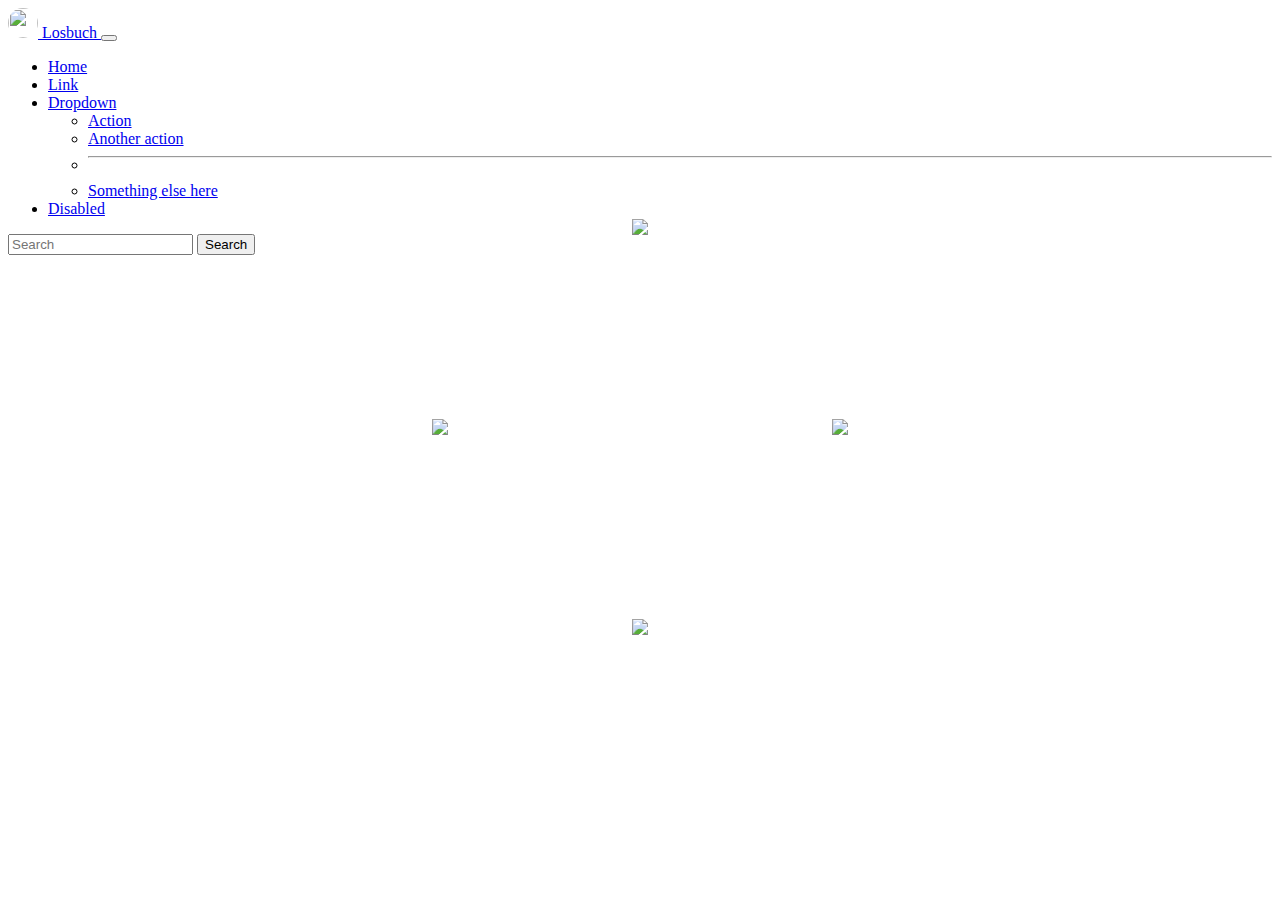
==== game.html @ 3a2810df "game" ====
<!DOCTYPE html>
<html lang="en">
    <head>
        <meta charset="UTF-8">
        <meta name="viewport" content="width=device-width, initial-scale=1.0"> 
        <title>Losbuch</title>   
        <link rel="icon" href="">
        <link href="https://cdn.jsdelivr.net/npm/bootstrap@5.0.2/dist/css/bootstrap.min.css" rel="stylesheet" integrity="sha384-EVSTQN3/azprG1Anm3QDgpJLIm9Nao0Yz1ztcQTwFspd3yD65VohhpuuCOmLASjC" crossorigin="anonymous">
        <script src="https://cdn.jsdelivr.net/npm/bootstrap@5.0.2/dist/js/bootstrap.bundle.min.js" integrity="sha384-MrcW6ZMFYlzcLA8Nl+NtUVF0sA7MsXsP1UyJoMp4YLEuNSfAP+JcXn/tWtIaxVXM" crossorigin="anonymous"></script>
        <script src="https://ajax.googleapis.com/ajax/libs/jquery/2.1.1/jquery.min.js"></script>
        <style>
          #container {
            width: 800px;
            height: 500px;
            margin: 10px auto;
           
            position: relative;
            border-radius: 50%;
            animation: spin 10s linear infinite;
          }
          .item {
            width: 200px;
            height: 200px;
            line-height: 30px;
            text-align: center;
            border-radius: 50%;
            position: absolute;
           
            animation: spin 10s linear infinite reverse;
          }
          @keyframes spin {
            100% {
              transform: rotate(1turn);
            }
          }
        </style>
    </head>
    <body>
        <nav class="navbar navbar-expand-lg navbar-light bg-light">
            <div class="container-fluid">
                <a class="navbar-brand" href="#">
                    <img src="images/dice-logo.png" alt="" width="30" height="30" class="d-inline-block align-text-top" style="border-radius: 50%;">
                    Losbuch
                  </a>
              <button class="navbar-toggler" type="button" data-bs-toggle="collapse" data-bs-target="#navbarSupportedContent" aria-controls="navbarSupportedContent" aria-expanded="false" aria-label="Toggle navigation">
                <span class="navbar-toggler-icon"></span>
              </button>
              <div class="collapse navbar-collapse" id="navbarSupportedContent">
                <ul class="navbar-nav me-auto mb-2 mb-lg-0">
                  <li class="nav-item">
                    <a class="nav-link active" aria-current="page" href="#">Home</a>
                  </li>
                  <li class="nav-item">
                    <a class="nav-link" href="#">Link</a>
                  </li>
                  <li class="nav-item dropdown">
                    <a class="nav-link dropdown-toggle" href="#" id="navbarDropdown" role="button" data-bs-toggle="dropdown" aria-expanded="false">
                      Dropdown
                    </a>
                    <ul class="dropdown-menu" aria-labelledby="navbarDropdown">
                      <li><a class="dropdown-item" href="#">Action</a></li>
                      <li><a class="dropdown-item" href="#">Another action</a></li>
                      <li><hr class="dropdown-divider"></li>
                      <li><a class="dropdown-item" href="#">Something else here</a></li>
                    </ul>
                  </li>
                  <li class="nav-item">
                    <a class="nav-link disabled" href="#" tabindex="-1" aria-disabled="true">Disabled</a>
                  </li>
                </ul>
                <form class="d-flex">
                  <input class="form-control me-2" type="search" placeholder="Search" aria-label="Search">
                  <button class="btn btn-outline-success" type="submit">Search</button>
                </form>
              </div>
            </div>
          </nav>

          <div id="container">
            <div class="item"><img src="images/wheel.png" width="100%"></div>
            <div class="item"><img src="images/wheel.png" width="100%"></div>
            <div class="item"><img src="images/wheel.png" width="100%"></div>
            <div class="item"><img src="images/wheel.png" width="100%"></div>
            
          </div>

    </body>

    <script>
      var radius = 200; // adjust to move out items in and out 
      var fields = $('.item'),
        container = $('#container'),
        width = container.width(),
        height = container.height();
      var angle = 0,
        step = (2 * Math.PI) / fields.length;
      fields.each(function() {
        var x = Math.round(width / 2 + radius * Math.cos(angle) - $(this).width() / 2);
        var y = Math.round(height / 2 + radius * Math.sin(angle) - $(this).height() / 2);
        if (window.console) {
          console.log($(this).text(), x, y);
        }
        $(this).css({
          left: x + 'px',
          top: y + 'px'
        });
        angle += step;
      });
    </script>
</html>
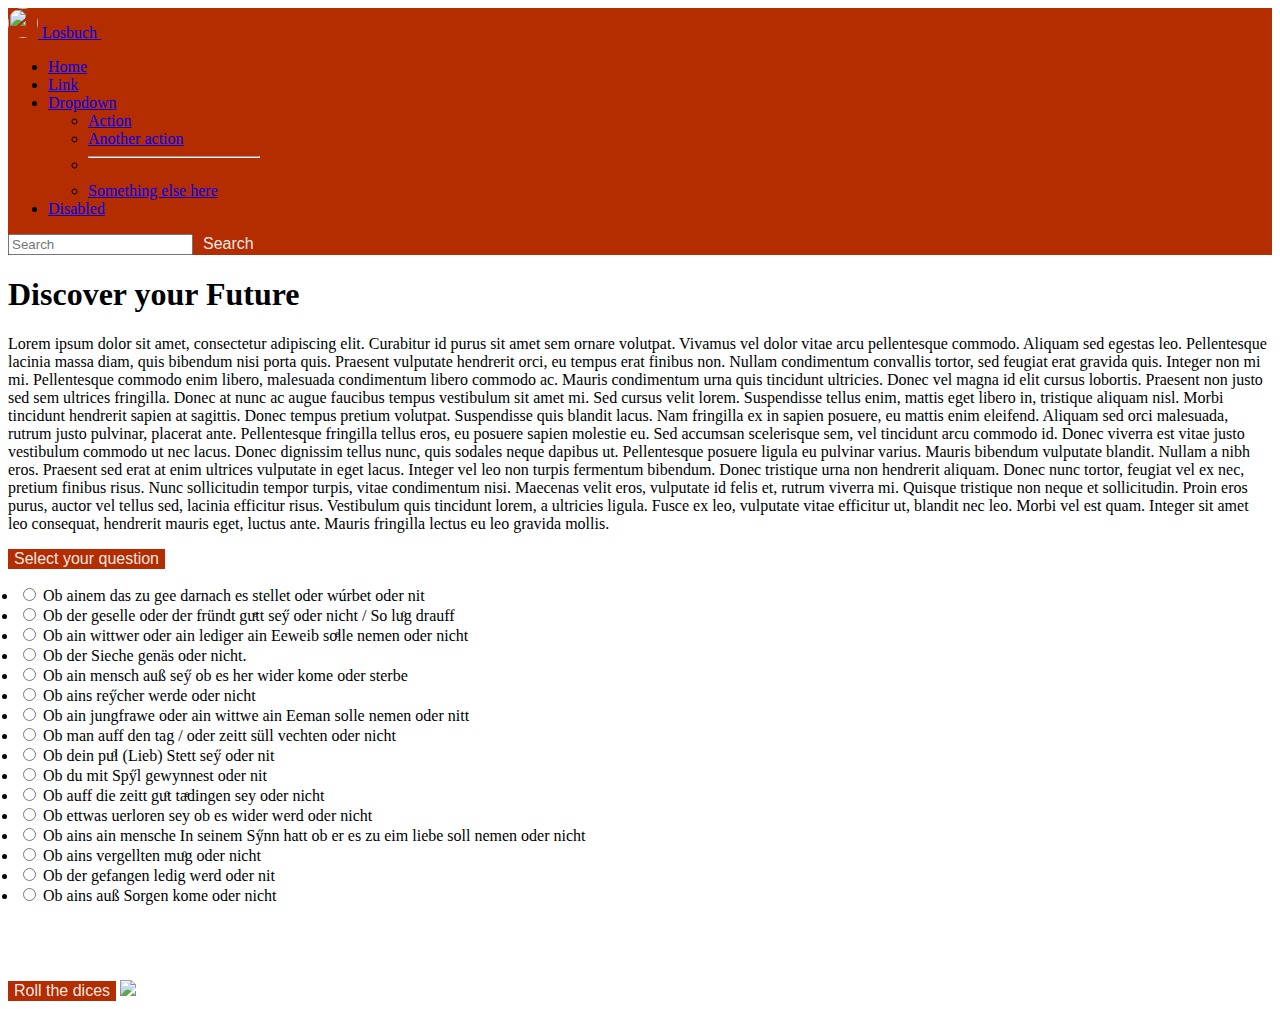
==== commit 4496bc90: "update" ====
--- a/game.html
+++ b/game.html
@@ -4,10 +4,11 @@
         <meta charset="UTF-8">
         <meta name="viewport" content="width=device-width, initial-scale=1.0"> 
         <title>Losbuch</title>   
-        <link rel="icon" href="">
+        <link rel="icon" href="images/dice-logo-circular.png">
         <link href="https://cdn.jsdelivr.net/npm/bootstrap@5.0.2/dist/css/bootstrap.min.css" rel="stylesheet" integrity="sha384-EVSTQN3/azprG1Anm3QDgpJLIm9Nao0Yz1ztcQTwFspd3yD65VohhpuuCOmLASjC" crossorigin="anonymous">
         <script src="https://cdn.jsdelivr.net/npm/bootstrap@5.0.2/dist/js/bootstrap.bundle.min.js" integrity="sha384-MrcW6ZMFYlzcLA8Nl+NtUVF0sA7MsXsP1UyJoMp4YLEuNSfAP+JcXn/tWtIaxVXM" crossorigin="anonymous"></script>
         <script src="https://ajax.googleapis.com/ajax/libs/jquery/2.1.1/jquery.min.js"></script>
+        <link rel="stylesheet" href="stylesheet.css">
         <style>
           #container {
             width: 800px;
@@ -16,7 +17,7 @@
            
             position: relative;
             border-radius: 50%;
-            animation: spin 10s linear infinite;
+            animation: spin 20s linear infinite;
           }
           .item {
             width: 200px;
@@ -76,13 +77,128 @@
             </div>
           </nav>
 
-          <div id="container">
-            <div class="item"><img src="images/wheel.png" width="100%"></div>
-            <div class="item"><img src="images/wheel.png" width="100%"></div>
-            <div class="item"><img src="images/wheel.png" width="100%"></div>
-            <div class="item"><img src="images/wheel.png" width="100%"></div>
-            
+          <div class="container">
+              <h1>Discover your Future</h1>
+              <p>Lorem ipsum dolor sit amet, consectetur adipiscing elit. Curabitur id purus sit amet sem ornare volutpat. Vivamus vel dolor vitae arcu pellentesque commodo. Aliquam sed egestas leo. Pellentesque lacinia massa diam, quis bibendum nisi porta quis. Praesent vulputate hendrerit orci, eu tempus erat finibus non. Nullam condimentum convallis tortor, sed feugiat erat gravida quis. Integer non mi mi. Pellentesque commodo enim libero, malesuada condimentum libero commodo ac. Mauris condimentum urna quis tincidunt ultricies.
+
+                Donec vel magna id elit cursus lobortis. Praesent non justo sed sem ultrices fringilla. Donec at nunc ac augue faucibus tempus vestibulum sit amet mi. Sed cursus velit lorem. Suspendisse tellus enim, mattis eget libero in, tristique aliquam nisl. Morbi tincidunt hendrerit sapien at sagittis. Donec tempus pretium volutpat. Suspendisse quis blandit lacus. Nam fringilla ex in sapien posuere, eu mattis enim eleifend. Aliquam sed orci malesuada, rutrum justo pulvinar, placerat ante. Pellentesque fringilla tellus eros, eu posuere sapien molestie eu. Sed accumsan scelerisque sem, vel tincidunt arcu commodo id. Donec viverra est vitae justo vestibulum commodo ut nec lacus. Donec dignissim tellus nunc, quis sodales neque dapibus ut. Pellentesque posuere ligula eu pulvinar varius. Mauris bibendum vulputate blandit.
+                
+                Nullam a nibh eros. Praesent sed erat at enim ultrices vulputate in eget lacus. Integer vel leo non turpis fermentum bibendum. Donec tristique urna non hendrerit aliquam. Donec nunc tortor, feugiat vel ex nec, pretium finibus risus. Nunc sollicitudin tempor turpis, vitae condimentum nisi. Maecenas velit eros, vulputate id felis et, rutrum viverra mi. Quisque tristique non neque et sollicitudin. Proin eros purus, auctor vel tellus sed, lacinia efficitur risus. Vestibulum quis tincidunt lorem, a ultricies ligula. Fusce ex leo, vulputate vitae efficitur ut, blandit nec leo. Morbi vel est quam. Integer sit amet leo consequat, hendrerit mauris eget, luctus ante. Mauris fringilla lectus eu leo gravida mollis.</p>
+          
+
+          <div class="dropdown d-grid gap-2 col-6 mx-auto">
+            <button class="btn btn-info dropdown-toggle btn-lg" type="button" id="dropdownMenuButton1" data-bs-toggle="dropdown" aria-expanded="false">Select your question</button>
+            <ul class="dropdown-menu" aria-labelledby="dropdownMenuButton1" style=" padding-left:10px;padding-right:10px;">
+                <li>
+                    <div class="form-check">
+                        <input class="form-check-input" type="radio" name="flexRadioDefault" id="flexRadioDefault1">
+                    <label class="form-check-label" for="flexRadioDefault1">Ob ainem das zu gee darnach es stellet oder wúrbet oder nit</label>
+                    </div>
+                </li>
+                <li>
+                    <div class="form-check">
+                        <input class="form-check-input" type="radio" name="flexRadioDefault" id="flexRadioDefault1">
+                    <label class="form-check-label" for="flexRadioDefault1">Ob der geselle oder der fründt guͤtt sey̋ oder nicht / So luͦg drauff</label>
+                    </div>
+                </li>
+                <li>
+                    <div class="form-check">
+                        <input class="form-check-input" type="radio" name="flexRadioDefault" id="flexRadioDefault1">
+                    <label class="form-check-label" for="flexRadioDefault1">Ob ain wittwer oder ain lediger ain Eeweib soͤlle nemen oder nicht</label>
+                    </div>
+                </li>
+                <li>
+                    <div class="form-check">
+                        <input class="form-check-input" type="radio" name="flexRadioDefault" id="flexRadioDefault1">
+                    <label class="form-check-label" for="flexRadioDefault1">Ob der Sieche genäs oder nicht.</label>
+                    </div>
+                </li>
+                <li>
+                    <div class="form-check">
+                        <input class="form-check-input" type="radio" name="flexRadioDefault" id="flexRadioDefault1">
+                    <label class="form-check-label" for="flexRadioDefault1">Ob ain mensch auß sey̋ ob es her wider kome oder sterbe</label>
+                    </div>
+                </li>
+                <li>
+                    <div class="form-check">
+                        <input class="form-check-input" type="radio" name="flexRadioDefault" id="flexRadioDefault1">
+                    <label class="form-check-label" for="flexRadioDefault1">Ob ains rey̋cher werde oder nicht</label>
+                    </div>
+                </li>
+                <li>
+                    <div class="form-check">
+                        <input class="form-check-input" type="radio" name="flexRadioDefault" id="flexRadioDefault1">
+                    <label class="form-check-label" for="flexRadioDefault1">Ob ain jungfrawe oder ain wittwe ain Eeman solle nemen oder nitt</label>
+                    </div>
+                </li>
+                <li>
+                    <div class="form-check">
+                        <input class="form-check-input" type="radio" name="flexRadioDefault" id="flexRadioDefault1">
+                    <label class="form-check-label" for="flexRadioDefault1">Ob man auff den tag / oder zeitt süll vechten oder nicht</label>
+                    </div>
+                </li>
+                <li>
+                    <div class="form-check">
+                        <input class="form-check-input" type="radio" name="flexRadioDefault" id="flexRadioDefault1">
+                    <label class="form-check-label" for="flexRadioDefault1">Ob dein puͦl (Lieb) Stett sey̋ oder nit</label>
+                    </div>
+                </li>
+                <li>
+                    <div class="form-check">
+                        <input class="form-check-input" type="radio" name="flexRadioDefault" id="flexRadioDefault1">
+                    <label class="form-check-label" for="flexRadioDefault1">Ob du mit Spy̋l gewynnest oder nit</label>
+                    </div>
+                </li>
+                <li>
+                    <div class="form-check">
+                        <input class="form-check-input" type="radio" name="flexRadioDefault" id="flexRadioDefault1">
+                    <label class="form-check-label" for="flexRadioDefault1">Ob auff die zeitt guͦt taͤdingen sey oder nicht</label>
+                    </div>
+                </li>
+                <li>
+                    <div class="form-check">
+                        <input class="form-check-input" type="radio" name="flexRadioDefault" id="flexRadioDefault1">
+                    <label class="form-check-label" for="flexRadioDefault1">Ob ettwas uerloren sey ob es wider werd oder nicht</label>
+                    </div>
+                </li>
+                <li>
+                    <div class="form-check">
+                        <input class="form-check-input" type="radio" name="flexRadioDefault" id="flexRadioDefault1">
+                    <label class="form-check-label" for="flexRadioDefault1">Ob ains ain mensche In seinem Sy̋nn hatt ob er es zu eim liebe soll nemen oder nicht</label>
+                    </div>
+                </li>
+                <li>
+                    <div class="form-check">
+                        <input class="form-check-input" type="radio" name="flexRadioDefault" id="flexRadioDefault1">
+                    <label class="form-check-label" for="flexRadioDefault1">Ob ains vergellten muͦg oder nicht</label>
+                    </div>
+                </li>
+                <li>
+                    <div class="form-check">
+                        <input class="form-check-input" type="radio" name="flexRadioDefault" id="flexRadioDefault1">
+                    <label class="form-check-label" for="flexRadioDefault1">Ob der gefangen ledig werd oder nit</label>
+                    </div>
+                </li>
+                <li>
+                    <div class="form-check">
+                        <input class="form-check-input" type="radio" name="flexRadioDefault" id="flexRadioDefault1">
+                    <label class="form-check-label" for="flexRadioDefault1">Ob ains auß Sorgen kome oder nicht</label>
+                    </div>
+                </li>
+            </ul>
           </div>
+
+          
+
+          <div class="d-grid gap-2 col-6 mx-auto">
+            <button type="button" class="btn btn-primary btn-lg" style="margin-top:60px;" onclick="randomIntFromInterval(2,10);">Roll the dices</button>
+            <img src="images/dice.gif">
+          </div>
+        </div>
+
+
+
+        
 
     </body>
 
@@ -106,5 +222,14 @@
         });
         angle += step;
       });
+
+
+     
+
+
+function randomIntFromInterval(min, max) { // Generiert Zufallszahl von 2 (Augensumme 2) bis 10 (Augensumme 10) 
+  return Math.floor(Math.random() * (max - min + 1) + min);
+}
+
     </script>
 </html>--- a/stylesheet.css
+++ b/stylesheet.css
@@ -0,0 +1,98 @@
+<<<<<<< Updated upstream
+@font-face {
+  font-family: Quicksand;
+  src: url(font/Quicksand-Regular.ttf);
+}
+body {
+  font-family: 'Quicksand' !important;
+}
+
+
+
+#container {
+            width: 800px;
+            height: 500px;
+            margin: 10px auto;
+           
+            position: relative;
+            border-radius: 50%;
+            animation: spin 10s linear infinite;
+          }
+          .item {
+            width: 200px;
+            height: 200px;
+            line-height: 30px;
+            text-align: center;
+            border-radius: 50%;
+            position: absolute;
+           
+            animation: spin 10s linear infinite reverse;
+          }
+          @keyframes spin {
+            100% {
+              transform: rotate(1turn);
+            }
+          }
+            .navbar {
+    background: #b32d00;
+    display: grid;
+    grid-template-rows: auto;
+    grid-template-columns: max-content auto max-content;
+    grid-template-areas: "logo title menus menus menus search";
+    justify-items: stretch;
+    align-items: stretch;
+    column-gap: 0px;
+  }
+  .logo {
+
+    grid-area: logo;
+    width: 55px;
+    justify-content: left;
+    
+    padding: 6px;
+    
+  }
+  .title {
+      grid-area: title;
+    font-size:xx-large;
+    font-weight: 500;
+    font-family:'Segoe UI', Tahoma, Geneva, Verdana, sans-serif;
+    color: rgba(245, 245, 245, 0.959);
+    align-self: center;
+  }
+  
+  .menus {
+
+    grid-area: menus;
+    display:flex;
+    flex-direction: row;
+    justify-content: right;
+   
+  }
+  
+  .menus * {
+    padding: 1em;
+    padding-left: 3em;
+    padding-right: 3em;
+  }
+
+  button {
+      background-color:#b32d00;
+      border: none;
+      color:rgba(245, 245, 245, 0.959);
+      font-family:'Segoe UI', Tahoma, Geneva, Verdana, sans-serif;
+      font-size: 1em;
+      
+  }
+  .search {
+    grid-area: search;
+    align-self: center;
+    justify-content: right;
+  }
+=======
+html {
+    position: relative;
+    min-height: 100%;
+    height: 100%;
+}
+>>>>>>> Stashed changes
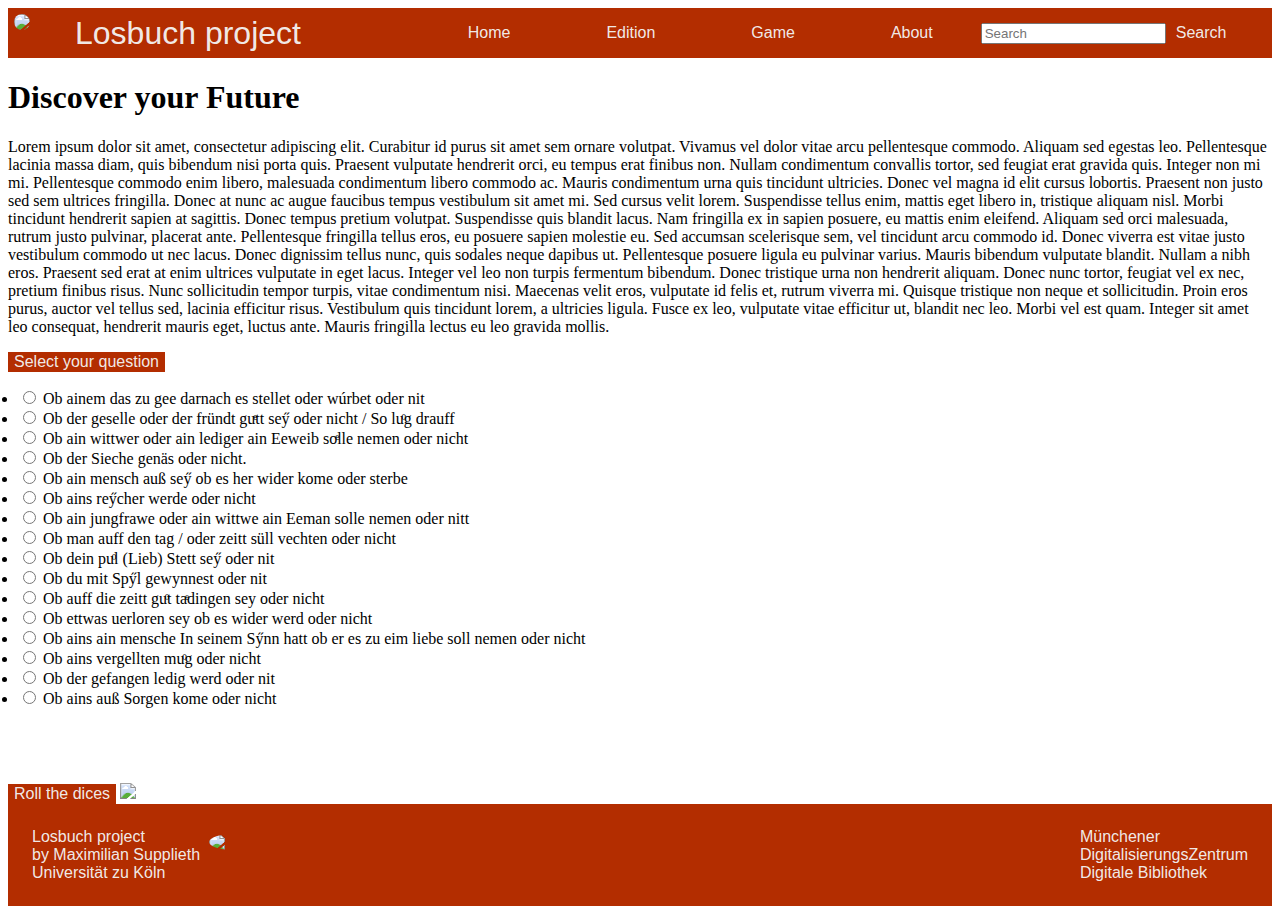
==== commit 8d828295: "Added header and footer" ====
--- a/game.html
+++ b/game.html
@@ -37,45 +37,29 @@
         </style>
     </head>
     <body>
-        <nav class="navbar navbar-expand-lg navbar-light bg-light">
-            <div class="container-fluid">
-                <a class="navbar-brand" href="#">
-                    <img src="images/dice-logo.png" alt="" width="30" height="30" class="d-inline-block align-text-top" style="border-radius: 50%;">
-                    Losbuch
-                  </a>
-              <button class="navbar-toggler" type="button" data-bs-toggle="collapse" data-bs-target="#navbarSupportedContent" aria-controls="navbarSupportedContent" aria-expanded="false" aria-label="Toggle navigation">
-                <span class="navbar-toggler-icon"></span>
-              </button>
-              <div class="collapse navbar-collapse" id="navbarSupportedContent">
-                <ul class="navbar-nav me-auto mb-2 mb-lg-0">
-                  <li class="nav-item">
-                    <a class="nav-link active" aria-current="page" href="#">Home</a>
-                  </li>
-                  <li class="nav-item">
-                    <a class="nav-link" href="#">Link</a>
-                  </li>
-                  <li class="nav-item dropdown">
-                    <a class="nav-link dropdown-toggle" href="#" id="navbarDropdown" role="button" data-bs-toggle="dropdown" aria-expanded="false">
-                      Dropdown
-                    </a>
-                    <ul class="dropdown-menu" aria-labelledby="navbarDropdown">
-                      <li><a class="dropdown-item" href="#">Action</a></li>
-                      <li><a class="dropdown-item" href="#">Another action</a></li>
-                      <li><hr class="dropdown-divider"></li>
-                      <li><a class="dropdown-item" href="#">Something else here</a></li>
-                    </ul>
-                  </li>
-                  <li class="nav-item">
-                    <a class="nav-link disabled" href="#" tabindex="-1" aria-disabled="true">Disabled</a>
-                  </li>
-                </ul>
-                <form class="d-flex">
-                  <input class="form-control me-2" type="search" placeholder="Search" aria-label="Search">
-                  <button class="btn btn-outline-success" type="submit">Search</button>
-                </form>
-              </div>
-            </div>
+        <div class="nav-container">
+        <nav class="navbar">
+            
+            <div class="logo">
+                <img src="dice-logo.png" width="50px" style="border-radius: 50%;"/>
+                </div>
+                <div class="title">Losbuch project</div>
+           
+                <div class="menus">
+                    <button>Home</button>
+                    <button>Edition</button>
+                    <button>Game</button>
+                    <button>About</button>
+                </div>
+               <div class="search">
+                <form>
+                    <input type="search" placeholder="Search" aria-label="Search">
+                    <button type="submit">Search</button>
+                  </form>
+               </div>
+
           </nav>
+    </div>
 
           <div class="container">
               <h1>Discover your Future</h1>
@@ -191,12 +175,27 @@
           
 
           <div class="d-grid gap-2 col-6 mx-auto">
-            <button type="button" class="btn btn-primary btn-lg" style="margin-top:60px;" onclick="randomIntFromInterval(2,10);">Roll the dices</button>
+            <button type="button" class="btn btn-primary btn-lg" style="margin-top:60px;" onclick="randomIntFromInterval();">Roll the dices</button>
             <img src="images/dice.gif">
           </div>
         </div>
 
-
+<div class="footer">
+        <div class="project">
+            Losbuch project <br/> 
+            by Maximilian Supplieth <br/> 
+            Universität zu Köln
+        </div>
+        <div class="logo">
+            <img src="images/dice-logo-circular.png" class="center"/>
+        </div>
+        <div class="affiliation">
+            Münchener <br/> 
+            DigitalisierungsZentrum <br/>
+            Digitale Bibliothek
+        </div>
+            
+    </div>
 
         
 
@@ -232,4 +231,4 @@
 }
 
     </script>
-</html>+</html>
--- a/stylesheet.css
+++ b/stylesheet.css
@@ -1,4 +1,4 @@
-<<<<<<< Updated upstream
+<<<<<<< Updated upstream
 @font-face {
   font-family: Quicksand;
   src: url(font/Quicksand-Regular.ttf);
@@ -89,10 +89,57 @@
     align-self: center;
     justify-content: right;
   }
-=======
-html {
-    position: relative;
-    min-height: 100%;
-    height: 100%;
-}
->>>>>>> Stashed changes
+
+.footer {
+    background: #b32d00;
+    display: grid;
+    grid-template-rows: 100%;
+    grid-template-columns: max-content auto max-content;
+    grid-template-areas: "project logo affiliation";
+    justify-items: stretch;
+    align-items: stretch;
+    column-gap: auto;
+    padding:1.5em;
+}
+.project {
+    
+    grid-area: project;
+    color:rgba(245, 245, 245, 0.959);
+      font-family:'Segoe UI', Tahoma, Geneva, Verdana, sans-serif;
+      font-size: 1em;
+      
+
+}
+
+.logo {
+    
+    grid-area: logo;
+    justify-content: center;
+    
+    
+}
+.center {
+    display: block;
+    margin-left: auto;
+    margin-right: auto;
+    width: 50px;
+    border-radius: 50%;
+}
+
+.affiliation {
+    
+    grid-area: affiliation;
+    justify-content: right;
+    align-self: right;
+
+    color:rgba(245, 245, 245, 0.959);
+      font-family:'Segoe UI', Tahoma, Geneva, Verdana, sans-serif;
+      font-size: 1em;
+}
+=======
+html {
+    position: relative;
+    min-height: 100%;
+    height: 100%;
+}
+>>>>>>> Stashed changes
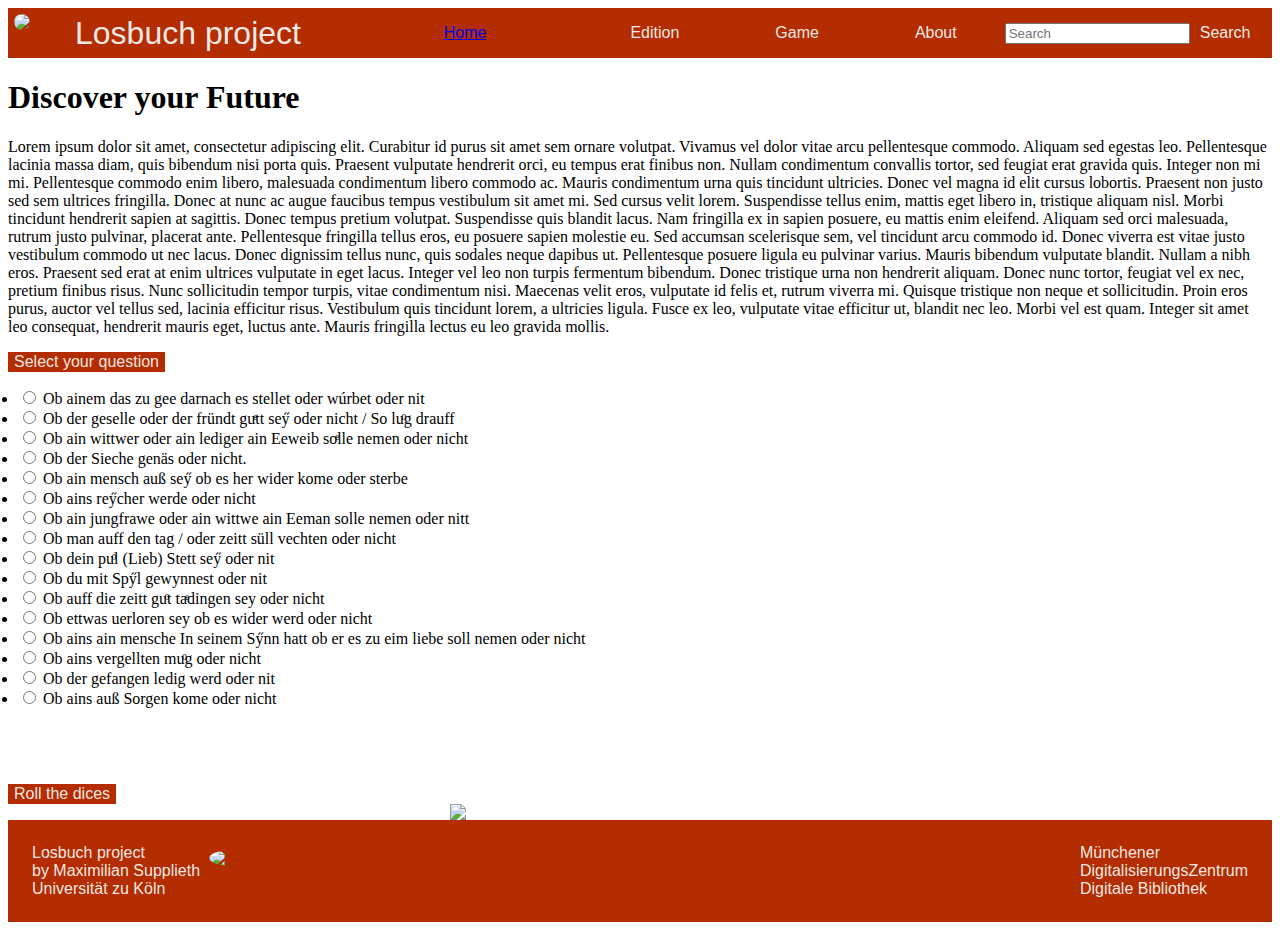
==== commit 8d8ed18e: "update" ====
--- a/game.html
+++ b/game.html
@@ -41,12 +41,12 @@
         <nav class="navbar">
             
             <div class="logo">
-                <img src="dice-logo.png" width="50px" style="border-radius: 50%;"/>
+                <img src="images/dice-logo.png" width="50px" style="border-radius: 50%;"/>
                 </div>
                 <div class="title">Losbuch project</div>
            
                 <div class="menus">
-                    <button>Home</button>
+                    <button><a href="index.html">Home</a></button>
                     <button>Edition</button>
                     <button>Game</button>
                     <button>About</button>
@@ -176,7 +176,10 @@
 
           <div class="d-grid gap-2 col-6 mx-auto">
             <button type="button" class="btn btn-primary btn-lg" style="margin-top:60px;" onclick="randomIntFromInterval();">Roll the dices</button>
-            <img src="images/dice.gif">
+            <img src="images/dices-icon.png" style="display: block;
+            margin-left: auto;
+            margin-right: auto;
+            width: 30%;">
           </div>
         </div>
 
--- a/stylesheet.css
+++ b/stylesheet.css
@@ -1,4 +1,7 @@
 <<<<<<< Updated upstream
+<<<<<<< Updated upstream
+=======
+>>>>>>> Stashed changes
 @font-face {
   font-family: Quicksand;
   src: url(font/Quicksand-Regular.ttf);
@@ -89,7 +92,6 @@
     align-self: center;
     justify-content: right;
   }
-
 .footer {
     background: #b32d00;
     display: grid;
@@ -136,6 +138,9 @@
       font-family:'Segoe UI', Tahoma, Geneva, Verdana, sans-serif;
       font-size: 1em;
 }
+<<<<<<< Updated upstream
+
+
 =======
 html {
     position: relative;
@@ -143,3 +148,5 @@
     height: 100%;
 }
 >>>>>>> Stashed changes
+=======
+>>>>>>> Stashed changes
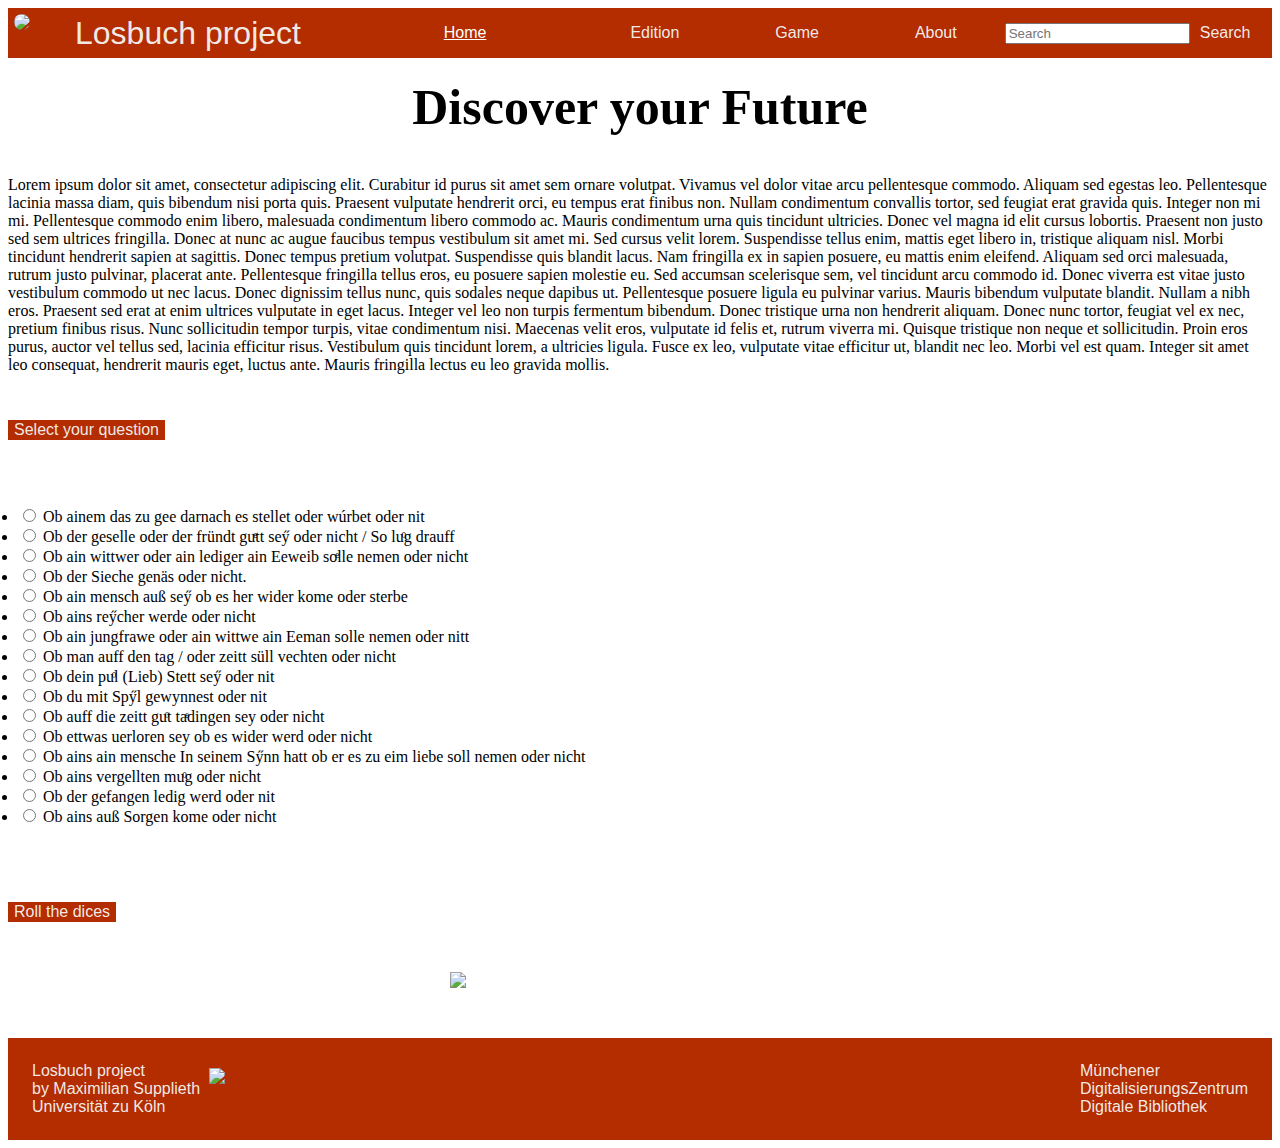
==== commit 0e8c193a: "update" ====
--- a/game.html
+++ b/game.html
@@ -38,32 +38,32 @@
     </head>
     <body>
         <div class="nav-container">
-        <nav class="navbar">
-            
-            <div class="logo">
-                <img src="images/dice-logo.png" width="50px" style="border-radius: 50%;"/>
-                </div>
-                <div class="title">Losbuch project</div>
-           
-                <div class="menus">
-                    <button><a href="index.html">Home</a></button>
-                    <button>Edition</button>
-                    <button>Game</button>
-                    <button>About</button>
-                </div>
-               <div class="search">
-                <form>
-                    <input type="search" placeholder="Search" aria-label="Search">
-                    <button type="submit">Search</button>
-                  </form>
-               </div>
-
-          </nav>
-    </div>
+            <nav class="navbar">
+                
+                <div class="logo">
+                    <img src="images/dice-logo.png" width="50px" style="border-radius: 50%;"/>
+                    </div>
+                    <div class="title">Losbuch project</div>
+               
+                    <div class="menus">
+                        <button><a href="index.html" style="color:white">Home</a></button>
+                        <button>Edition</button>
+                        <button>Game</button>
+                        <button>About</button>
+                    </div>
+                   <div class="search">
+                    <form>
+                        <input type="search" placeholder="Search" aria-label="Search">
+                        <button type="submit">Search</button>
+                      </form>
+                   </div>
+    
+              </nav>
+        </div>
 
           <div class="container">
-              <h1>Discover your Future</h1>
-              <p>Lorem ipsum dolor sit amet, consectetur adipiscing elit. Curabitur id purus sit amet sem ornare volutpat. Vivamus vel dolor vitae arcu pellentesque commodo. Aliquam sed egestas leo. Pellentesque lacinia massa diam, quis bibendum nisi porta quis. Praesent vulputate hendrerit orci, eu tempus erat finibus non. Nullam condimentum convallis tortor, sed feugiat erat gravida quis. Integer non mi mi. Pellentesque commodo enim libero, malesuada condimentum libero commodo ac. Mauris condimentum urna quis tincidunt ultricies.
+              <h1 style="text-align:center; font-size:50px; font-weight: bold; margin-top:20px;">Discover your Future</h1>
+              <p style="margin-top:40px; ">Lorem ipsum dolor sit amet, consectetur adipiscing elit. Curabitur id purus sit amet sem ornare volutpat. Vivamus vel dolor vitae arcu pellentesque commodo. Aliquam sed egestas leo. Pellentesque lacinia massa diam, quis bibendum nisi porta quis. Praesent vulputate hendrerit orci, eu tempus erat finibus non. Nullam condimentum convallis tortor, sed feugiat erat gravida quis. Integer non mi mi. Pellentesque commodo enim libero, malesuada condimentum libero commodo ac. Mauris condimentum urna quis tincidunt ultricies.
 
                 Donec vel magna id elit cursus lobortis. Praesent non justo sed sem ultrices fringilla. Donec at nunc ac augue faucibus tempus vestibulum sit amet mi. Sed cursus velit lorem. Suspendisse tellus enim, mattis eget libero in, tristique aliquam nisl. Morbi tincidunt hendrerit sapien at sagittis. Donec tempus pretium volutpat. Suspendisse quis blandit lacus. Nam fringilla ex in sapien posuere, eu mattis enim eleifend. Aliquam sed orci malesuada, rutrum justo pulvinar, placerat ante. Pellentesque fringilla tellus eros, eu posuere sapien molestie eu. Sed accumsan scelerisque sem, vel tincidunt arcu commodo id. Donec viverra est vitae justo vestibulum commodo ut nec lacus. Donec dignissim tellus nunc, quis sodales neque dapibus ut. Pellentesque posuere ligula eu pulvinar varius. Mauris bibendum vulputate blandit.
                 
@@ -71,7 +71,7 @@
           
 
           <div class="dropdown d-grid gap-2 col-6 mx-auto">
-            <button class="btn btn-info dropdown-toggle btn-lg" type="button" id="dropdownMenuButton1" data-bs-toggle="dropdown" aria-expanded="false">Select your question</button>
+            <button class="btn btn-info dropdown-toggle btn-lg" type="button" id="dropdownMenuButton1" data-bs-toggle="dropdown" aria-expanded="false" style="margin-top:30px; margin-bottom:50px;">Select your question</button>
             <ul class="dropdown-menu" aria-labelledby="dropdownMenuButton1" style=" padding-left:10px;padding-right:10px;">
                 <li>
                     <div class="form-check">
@@ -179,7 +179,8 @@
             <img src="images/dices-icon.png" style="display: block;
             margin-left: auto;
             margin-right: auto;
-            width: 30%;">
+            width: 30%; margin-top: 50px;
+            margin-bottom:50px;">
           </div>
         </div>
 
--- a/stylesheet.css
+++ b/stylesheet.css
@@ -1,21 +1,9 @@
-<<<<<<< Updated upstream
-<<<<<<< Updated upstream
-=======
->>>>>>> Stashed changes
-@font-face {
-  font-family: Quicksand;
-  src: url(font/Quicksand-Regular.ttf);
-}
-body {
-  font-family: 'Quicksand' !important;
-}
-
-
 
 #container {
             width: 800px;
             height: 500px;
             margin: 10px auto;
+            margin-bottom:100px;
            
             position: relative;
             border-radius: 50%;
@@ -125,7 +113,6 @@
     margin-left: auto;
     margin-right: auto;
     width: 50px;
-    border-radius: 50%;
 }
 
 .affiliation {
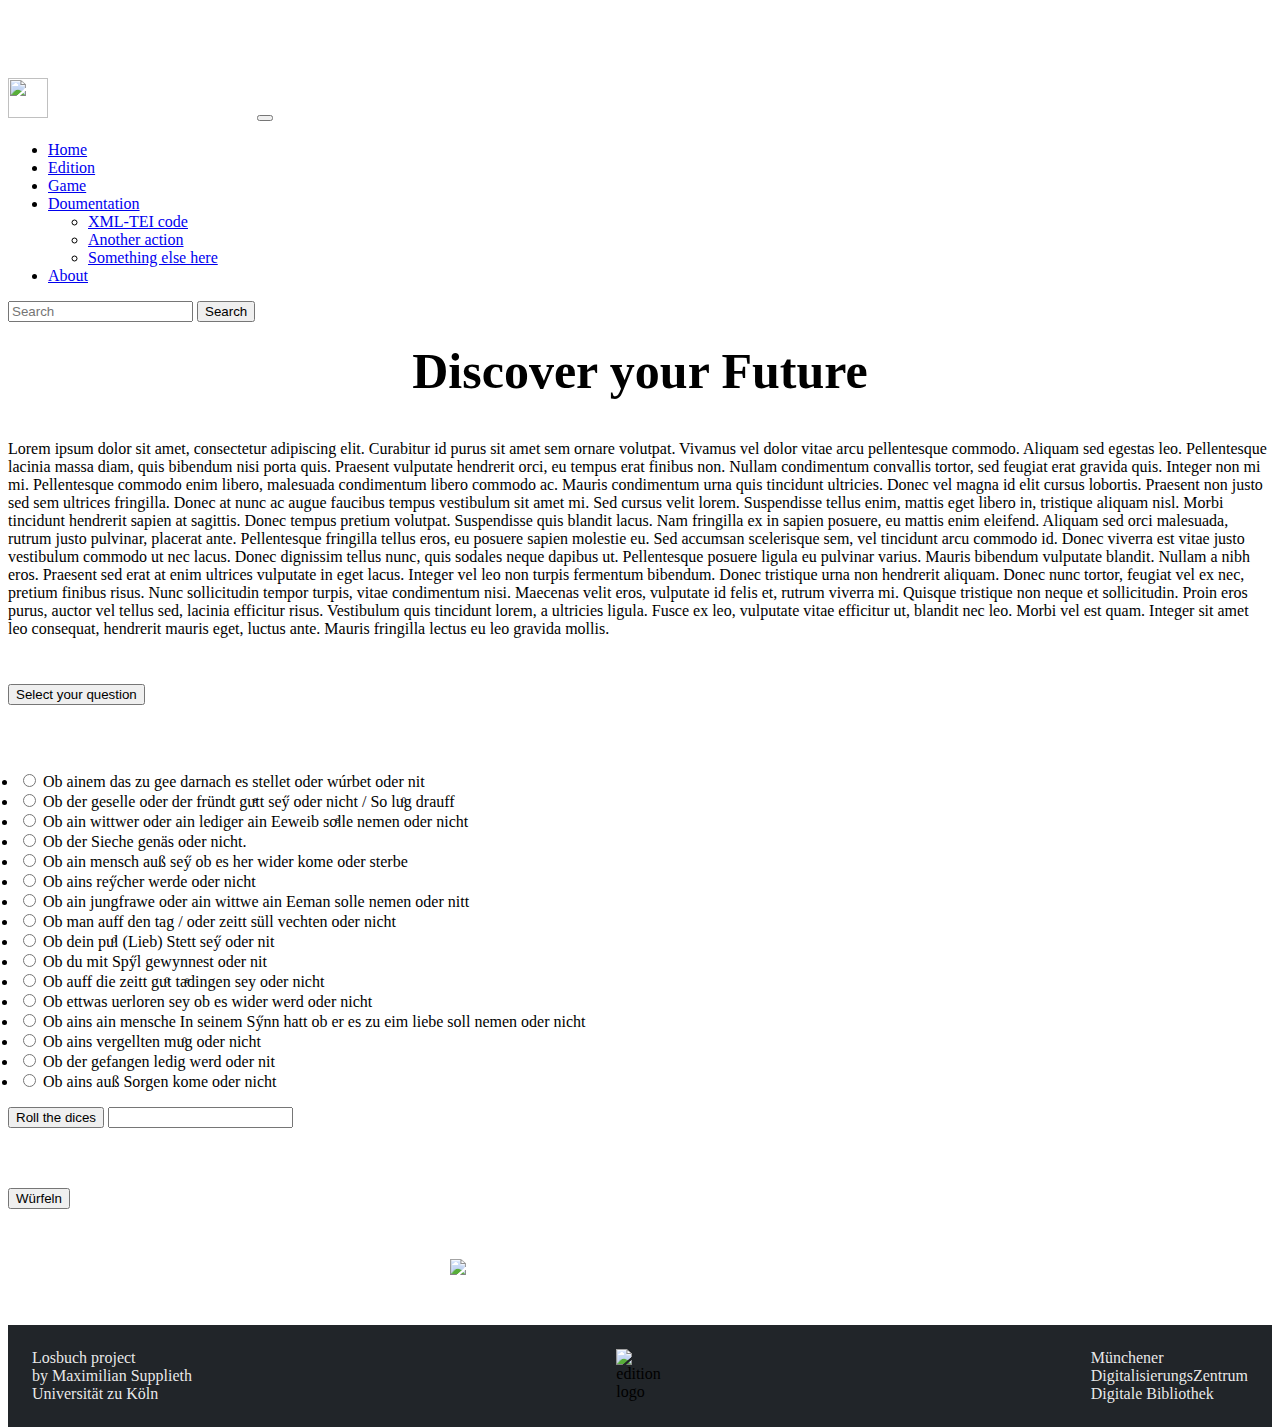
==== commit 43febc74: "added dice rolling function" ====
--- a/game.html
+++ b/game.html
@@ -2,65 +2,59 @@
 <html lang="en">
     <head>
         <meta charset="UTF-8">
-        <meta name="viewport" content="width=device-width, initial-scale=1.0"> 
+        <meta name="viewport" content="width=device-width, initial-scale=1.0 shrink-to-fit=no"> 
         <title>Losbuch</title>   
         <link rel="icon" href="images/dice-logo-circular.png">
         <link href="https://cdn.jsdelivr.net/npm/bootstrap@5.0.2/dist/css/bootstrap.min.css" rel="stylesheet" integrity="sha384-EVSTQN3/azprG1Anm3QDgpJLIm9Nao0Yz1ztcQTwFspd3yD65VohhpuuCOmLASjC" crossorigin="anonymous">
         <script src="https://cdn.jsdelivr.net/npm/bootstrap@5.0.2/dist/js/bootstrap.bundle.min.js" integrity="sha384-MrcW6ZMFYlzcLA8Nl+NtUVF0sA7MsXsP1UyJoMp4YLEuNSfAP+JcXn/tWtIaxVXM" crossorigin="anonymous"></script>
         <script src="https://ajax.googleapis.com/ajax/libs/jquery/2.1.1/jquery.min.js"></script>
         <link rel="stylesheet" href="stylesheet.css">
-        <style>
-          #container {
-            width: 800px;
-            height: 500px;
-            margin: 10px auto;
-           
-            position: relative;
-            border-radius: 50%;
-            animation: spin 20s linear infinite;
-          }
-          .item {
-            width: 200px;
-            height: 200px;
-            line-height: 30px;
-            text-align: center;
-            border-radius: 50%;
-            position: absolute;
-           
-            animation: spin 10s linear infinite reverse;
-          }
-          @keyframes spin {
-            100% {
-              transform: rotate(1turn);
-            }
-          }
-        </style>
+        <link rel="stylesheet" media="screen" href="https://fontlibrary.org//face/gentium-plus" type="text/css"/> 
+       
     </head>
     <body>
-        <div class="nav-container">
-            <nav class="navbar">
-                
-                <div class="logo">
-                    <img src="images/dice-logo.png" width="50px" style="border-radius: 50%;"/>
-                    </div>
-                    <div class="title">Losbuch project</div>
-               
-                    <div class="menus">
-                        <button><a href="index.html" style="color:white">Home</a></button>
-                        <button>Edition</button>
-                        <button>Game</button>
-                        <button>About</button>
-                    </div>
-                   <div class="search">
-                    <form>
-                        <input type="search" placeholder="Search" aria-label="Search">
-                        <button type="submit">Search</button>
-                      </form>
-                   </div>
-    
-              </nav>
-        </div>
-
+        <nav class="navbar fixed-top navbar-expand-lg navbar-dark bg-dark">
+            <div class="container-fluid">
+              <a class="navbar-brand" href="#">
+                <img src="images/dice-logo-circular.png" alt="" width="40" height="40" class="d-inline-block align-text-top">
+                Losbuch project
+              </a>
+      
+              <button class="navbar-toggler" type="button" data-bs-toggle="collapse" data-bs-target="#navbarSupportedContent" aria-controls="navbarSupportedContent" aria-expanded="false" aria-label="Toggle navigation">
+                <span class="navbar-toggler-icon"></span>
+              </button>
+              <div class="collapse navbar-collapse" id="navbarSupportedContent">
+                <ul class="navbar-nav me-auto mb-2 mb-lg-0">
+                  <li class="nav-item">
+                    <a class="nav-link " href="index.html">Home</a>
+                  </li>
+                  <li class="nav-item">
+                    <a class="nav-link" href="#">Edition</a>
+                  </li>
+                  <li class="nav-item">
+                    <a class="nav-link active" aria-current="page" href="game.html">Game</a>
+                  </li>
+                  <li class="nav-item dropdown">
+                    <a class="nav-link dropdown-toggle" href="#" id="navbarDropdown" role="button" data-bs-toggle="dropdown" aria-expanded="false">
+                      Doumentation
+                    </a>
+                    <ul class="dropdown-menu" aria-labelledby="navbarDropdown">
+                      <li><a class="dropdown-item" href="#">XML-TEI code</a></li>
+                      <li><a class="dropdown-item" href="#">Another action</a></li>
+                      <li><a class="dropdown-item" href="#">Something else here</a></li>
+                    </ul>
+                  </li>
+                  <li class="nav-item">
+                    <a class="nav-link" href="#">About</a>
+                  </li>
+                </ul>
+                <form class="d-flex">
+                  <input class="form-control me-2" type="search" placeholder="Search" aria-label="Search">
+                  <button class="btn btn-outline-success" type="submit">Search</button>
+                </form>
+              </div>
+            </div>
+          </nav>
           <div class="container">
               <h1 style="text-align:center; font-size:50px; font-weight: bold; margin-top:20px;">Discover your Future</h1>
               <p style="margin-top:40px; ">Lorem ipsum dolor sit amet, consectetur adipiscing elit. Curabitur id purus sit amet sem ornare volutpat. Vivamus vel dolor vitae arcu pellentesque commodo. Aliquam sed egestas leo. Pellentesque lacinia massa diam, quis bibendum nisi porta quis. Praesent vulputate hendrerit orci, eu tempus erat finibus non. Nullam condimentum convallis tortor, sed feugiat erat gravida quis. Integer non mi mi. Pellentesque commodo enim libero, malesuada condimentum libero commodo ac. Mauris condimentum urna quis tincidunt ultricies.
@@ -175,7 +169,13 @@
           
 
           <div class="d-grid gap-2 col-6 mx-auto">
-            <button type="button" class="btn btn-primary btn-lg" style="margin-top:60px;" onclick="randomIntFromInterval();">Roll the dices</button>
+            <form name="rolldice">
+                <input type="button"  value="Roll the dices" id="wb" onclick="randomIntFromInterval(2, 10);" />
+                <input type="text" id="tb" name="tb" class="tb"/>
+            </form>
+            
+            <button type="button" class="btn btn-primary btn-lg" style="margin-top:60px;" value="Roll the dices" id="throwresult">Würfeln</button>
+            
             <img src="images/dices-icon.png" style="display: block;
             margin-left: auto;
             margin-right: auto;
@@ -191,7 +191,7 @@
             Universität zu Köln
         </div>
         <div class="logo">
-            <img src="images/dice-logo-circular.png" class="center"/>
+            <img src="images/dice-logo-circular.png" class="center" alt="edition logo"/>
         </div>
         <div class="affiliation">
             Münchener <br/> 
@@ -206,33 +206,12 @@
     </body>
 
     <script>
-      var radius = 200; // adjust to move out items in and out 
-      var fields = $('.item'),
-        container = $('#container'),
-        width = container.width(),
-        height = container.height();
-      var angle = 0,
-        step = (2 * Math.PI) / fields.length;
-      fields.each(function() {
-        var x = Math.round(width / 2 + radius * Math.cos(angle) - $(this).width() / 2);
-        var y = Math.round(height / 2 + radius * Math.sin(angle) - $(this).height() / 2);
-        if (window.console) {
-          console.log($(this).text(), x, y);
+        function randomIntFromInterval(min, max) {
+            // Generiert Zufallszahl von min-Wert bis max-Wert (min und max sind jeweils eingeschlossen, d.h. min 2, max 10 erzeugt Zufallszahlen von 2 bis 10)
+            var augensumme = Math.floor(Math.random() * (max - min + 1)) + min;
+            document.getElementById('tb').value = "Du hast " + augensumme + " augn geworffen!";
         }
-        $(this).css({
-          left: x + 'px',
-          top: y + 'px'
-        });
-        angle += step;
-      });
-
-
-     
-
-
-function randomIntFromInterval(min, max) { // Generiert Zufallszahl von 2 (Augensumme 2) bis 10 (Augensumme 10) 
-  return Math.floor(Math.random() * (max - min + 1) + min);
-}
 
     </script>
+
 </html>
--- a/stylesheet.css
+++ b/stylesheet.css
@@ -1,3 +1,19 @@
+@font-face {
+  font-family: play ;
+  src: url(font/Play-Regular.ttf);
+}
+
+
+html {
+  position: relative;
+  min-height: 100%;
+  height: 100%;
+}
+
+body{
+  padding-top:70px;
+
+}
 
 #container {
             width: 800px;
@@ -24,7 +40,46 @@
               transform: rotate(1turn);
             }
           }
-            .navbar {
+
+.navbar{
+  /*background-color: #b32d00!important;*/
+  font-family: play;
+}   
+.navbar-light .navbar-nav .nav-link {
+  color: white!important;
+  font-size:20px !important;
+  margin-right: 20px !important;
+    margin-left: 50px !important;
+}   
+.navbar-brand{
+  color:white !important;
+  
+  font-size: 30px!important;
+}  
+
+h1{
+  font-family: play;
+}
+
+
+
+#carousel-homepage .carousel .carousel-item { 
+  width: 100%;
+}
+
+#carousel-homepage .carousel-item img {
+  object-fit:cover;
+  max-height:500px;
+  opacity: 0.6;
+  min-height: 500px;
+}
+
+#carousel-homepage .carousel-caption h5{
+  font-size: 90px;
+  font-family: play;
+  margin-bottom:150px;
+}
+/*.navbar {
     background: #b32d00;
     display: grid;
     grid-template-rows: auto;
@@ -35,13 +90,10 @@
     column-gap: 0px;
   }
   .logo {
-
     grid-area: logo;
     width: 55px;
     justify-content: left;
-    
     padding: 6px;
-    
   }
   .title {
       grid-area: title;
@@ -53,12 +105,10 @@
   }
   
   .menus {
-
     grid-area: menus;
     display:flex;
     flex-direction: row;
     justify-content: right;
-   
   }
   
   .menus * {
@@ -79,9 +129,17 @@
     grid-area: search;
     align-self: center;
     justify-content: right;
-  }
+}*/
+
+/*
+.tb {
+  font-family: 'GentiumPlusRegular';
+   font-weight: normal;
+   font-style: normal; 
+} */
+
 .footer {
-    background: #b32d00;
+    background: #212529;
     display: grid;
     grid-template-rows: 100%;
     grid-template-columns: max-content auto max-content;
@@ -92,21 +150,14 @@
     padding:1.5em;
 }
 .project {
-    
-    grid-area: project;
+  grid-area: project;
     color:rgba(245, 245, 245, 0.959);
-      font-family:'Segoe UI', Tahoma, Geneva, Verdana, sans-serif;
-      font-size: 1em;
+      font-family:'play';
       
-
 }
 
-.logo {
-    
-    grid-area: logo;
-    justify-content: center;
-    
-    
+.logo {   
+    justify-content: center;  
 }
 .center {
     display: block;
@@ -115,25 +166,12 @@
     width: 50px;
 }
 
-.affiliation {
-    
+.affiliation {  
     grid-area: affiliation;
     justify-content: right;
     align-self: right;
-
     color:rgba(245, 245, 245, 0.959);
-      font-family:'Segoe UI', Tahoma, Geneva, Verdana, sans-serif;
       font-size: 1em;
 }
-<<<<<<< Updated upstream
 
 
-=======
-html {
-    position: relative;
-    min-height: 100%;
-    height: 100%;
-}
->>>>>>> Stashed changes
-=======
->>>>>>> Stashed changes
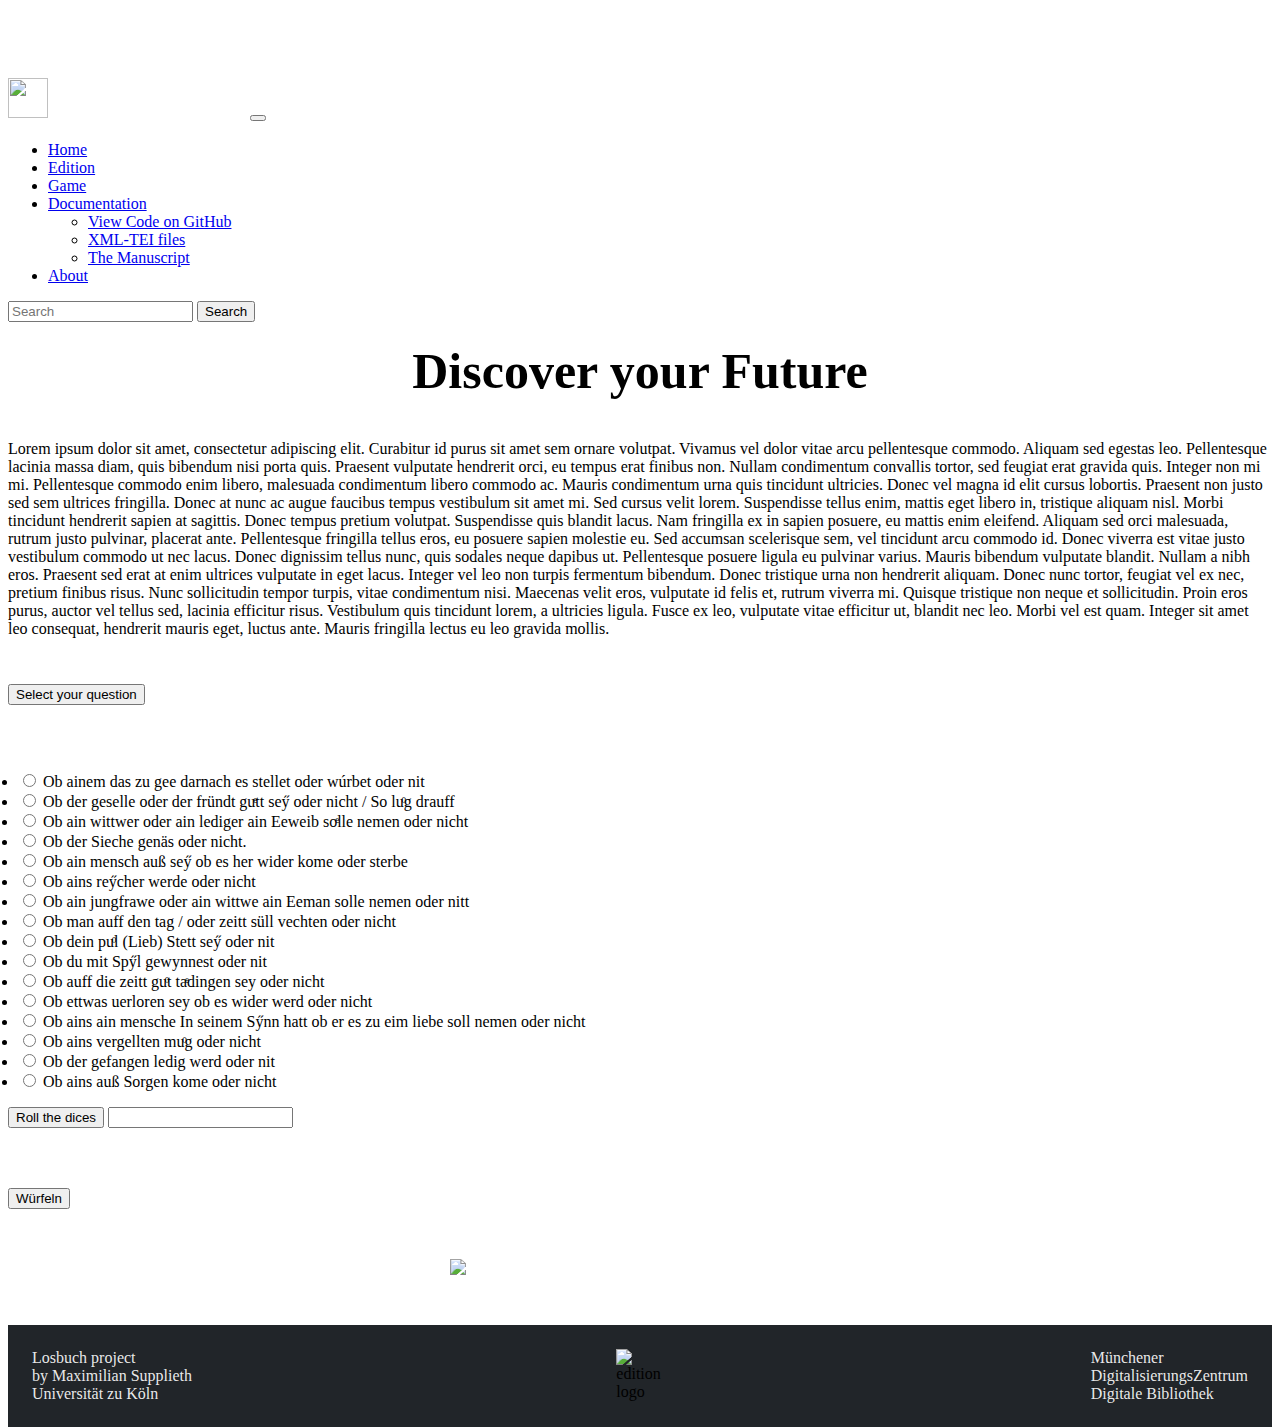
==== commit 0cdb3f40: "addition of new pages and linking them" ====
--- a/game.html
+++ b/game.html
@@ -17,7 +17,7 @@
             <div class="container-fluid">
               <a class="navbar-brand" href="#">
                 <img src="images/dice-logo-circular.png" alt="" width="40" height="40" class="d-inline-block align-text-top">
-                Losbuch project
+                Losbuch digital
               </a>
       
               <button class="navbar-toggler" type="button" data-bs-toggle="collapse" data-bs-target="#navbarSupportedContent" aria-controls="navbarSupportedContent" aria-expanded="false" aria-label="Toggle navigation">
@@ -29,23 +29,23 @@
                     <a class="nav-link " href="index.html">Home</a>
                   </li>
                   <li class="nav-item">
-                    <a class="nav-link" href="#">Edition</a>
+                    <a class="nav-link" href="edition.html">Edition</a>
                   </li>
                   <li class="nav-item">
                     <a class="nav-link active" aria-current="page" href="game.html">Game</a>
                   </li>
                   <li class="nav-item dropdown">
                     <a class="nav-link dropdown-toggle" href="#" id="navbarDropdown" role="button" data-bs-toggle="dropdown" aria-expanded="false">
-                      Doumentation
+                      Documentation
                     </a>
                     <ul class="dropdown-menu" aria-labelledby="navbarDropdown">
-                      <li><a class="dropdown-item" href="#">XML-TEI code</a></li>
-                      <li><a class="dropdown-item" href="#">Another action</a></li>
-                      <li><a class="dropdown-item" href="#">Something else here</a></li>
-                    </ul>
-                  </li>
-                  <li class="nav-item">
-                    <a class="nav-link" href="#">About</a>
+                        <li><a class="dropdown-item" href="https://github.com/losbuch/losbuch.github.io">View Code on GitHub</a></li>
+                        <li><a class="dropdown-item" href="#">XML-TEI files</a></li>
+                        <li><a class="dropdown-item" href="https://handschriftencensus.de/9566">The Manuscript</a></li>
+                      </ul>
+                  </li>
+                  <li class="nav-item">
+                    <a class="nav-link" href="about.html">About</a>
                   </li>
                 </ul>
                 <form class="d-flex">
